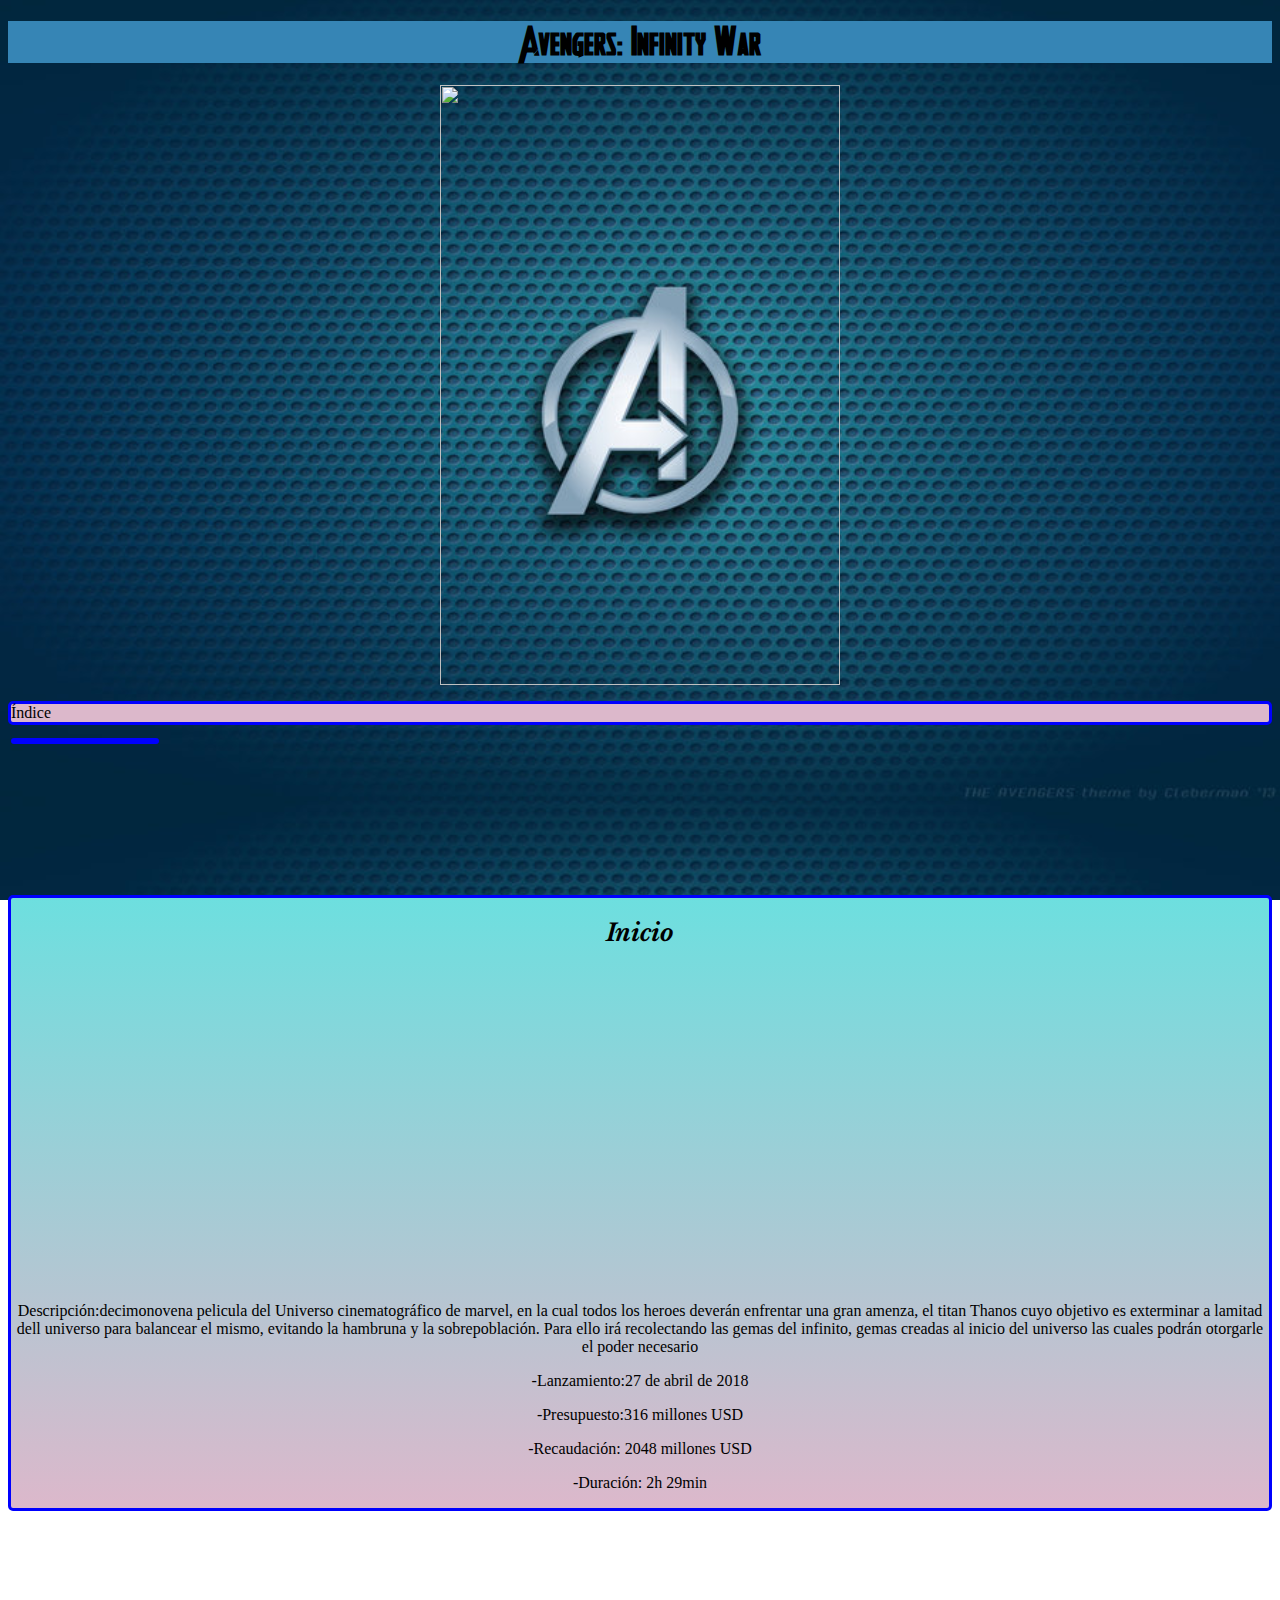
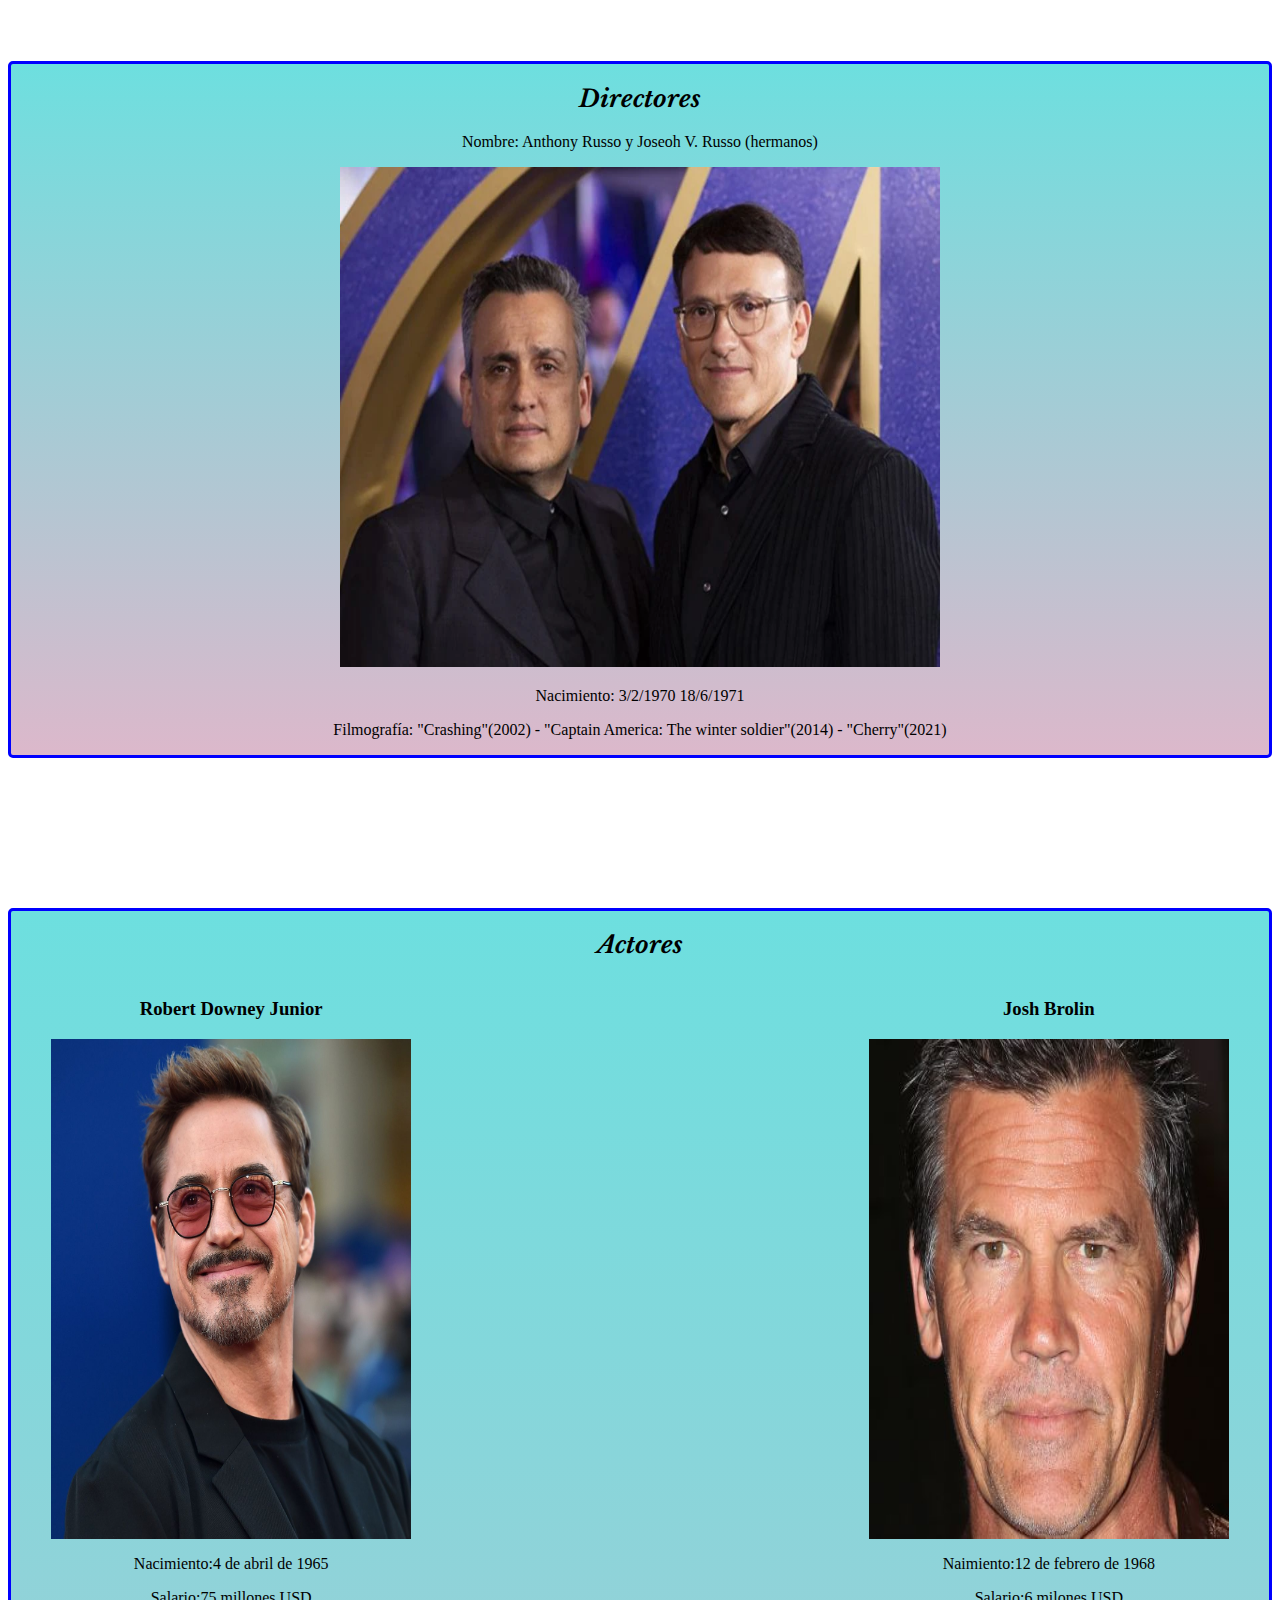
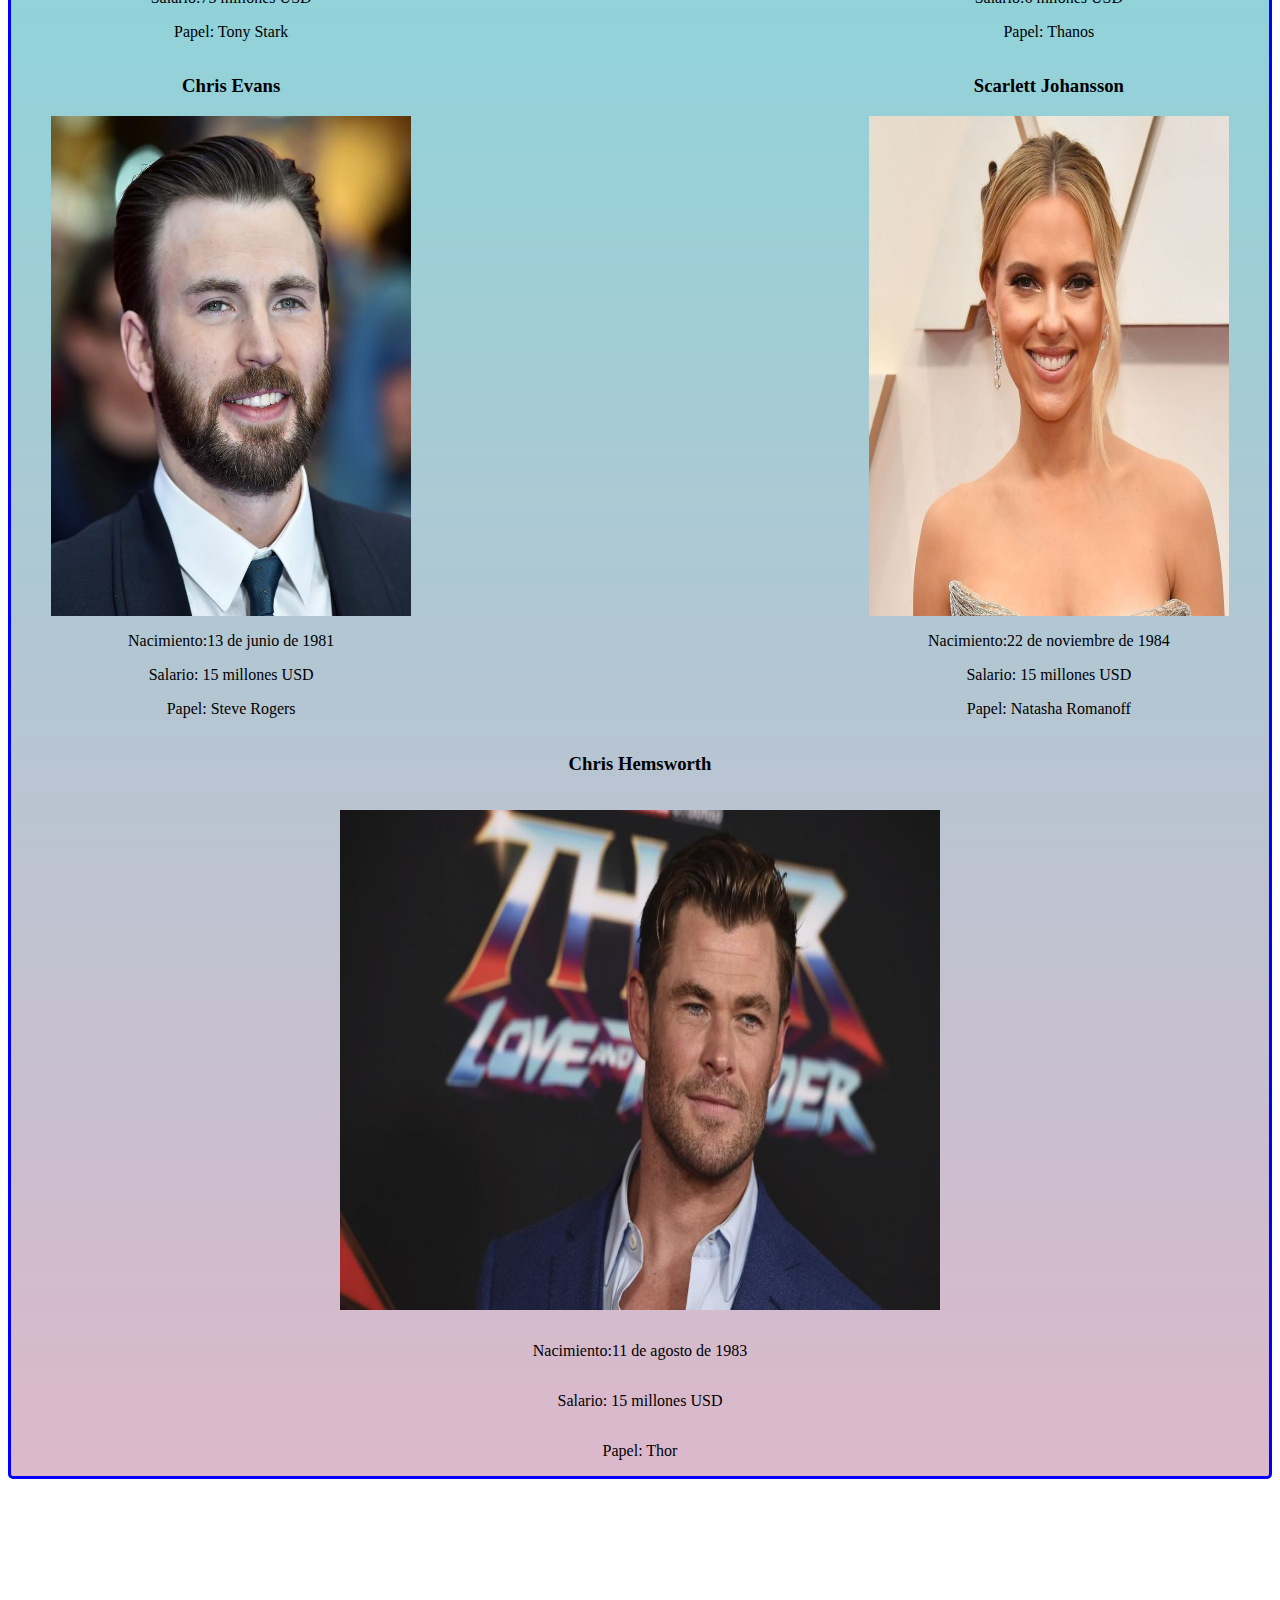
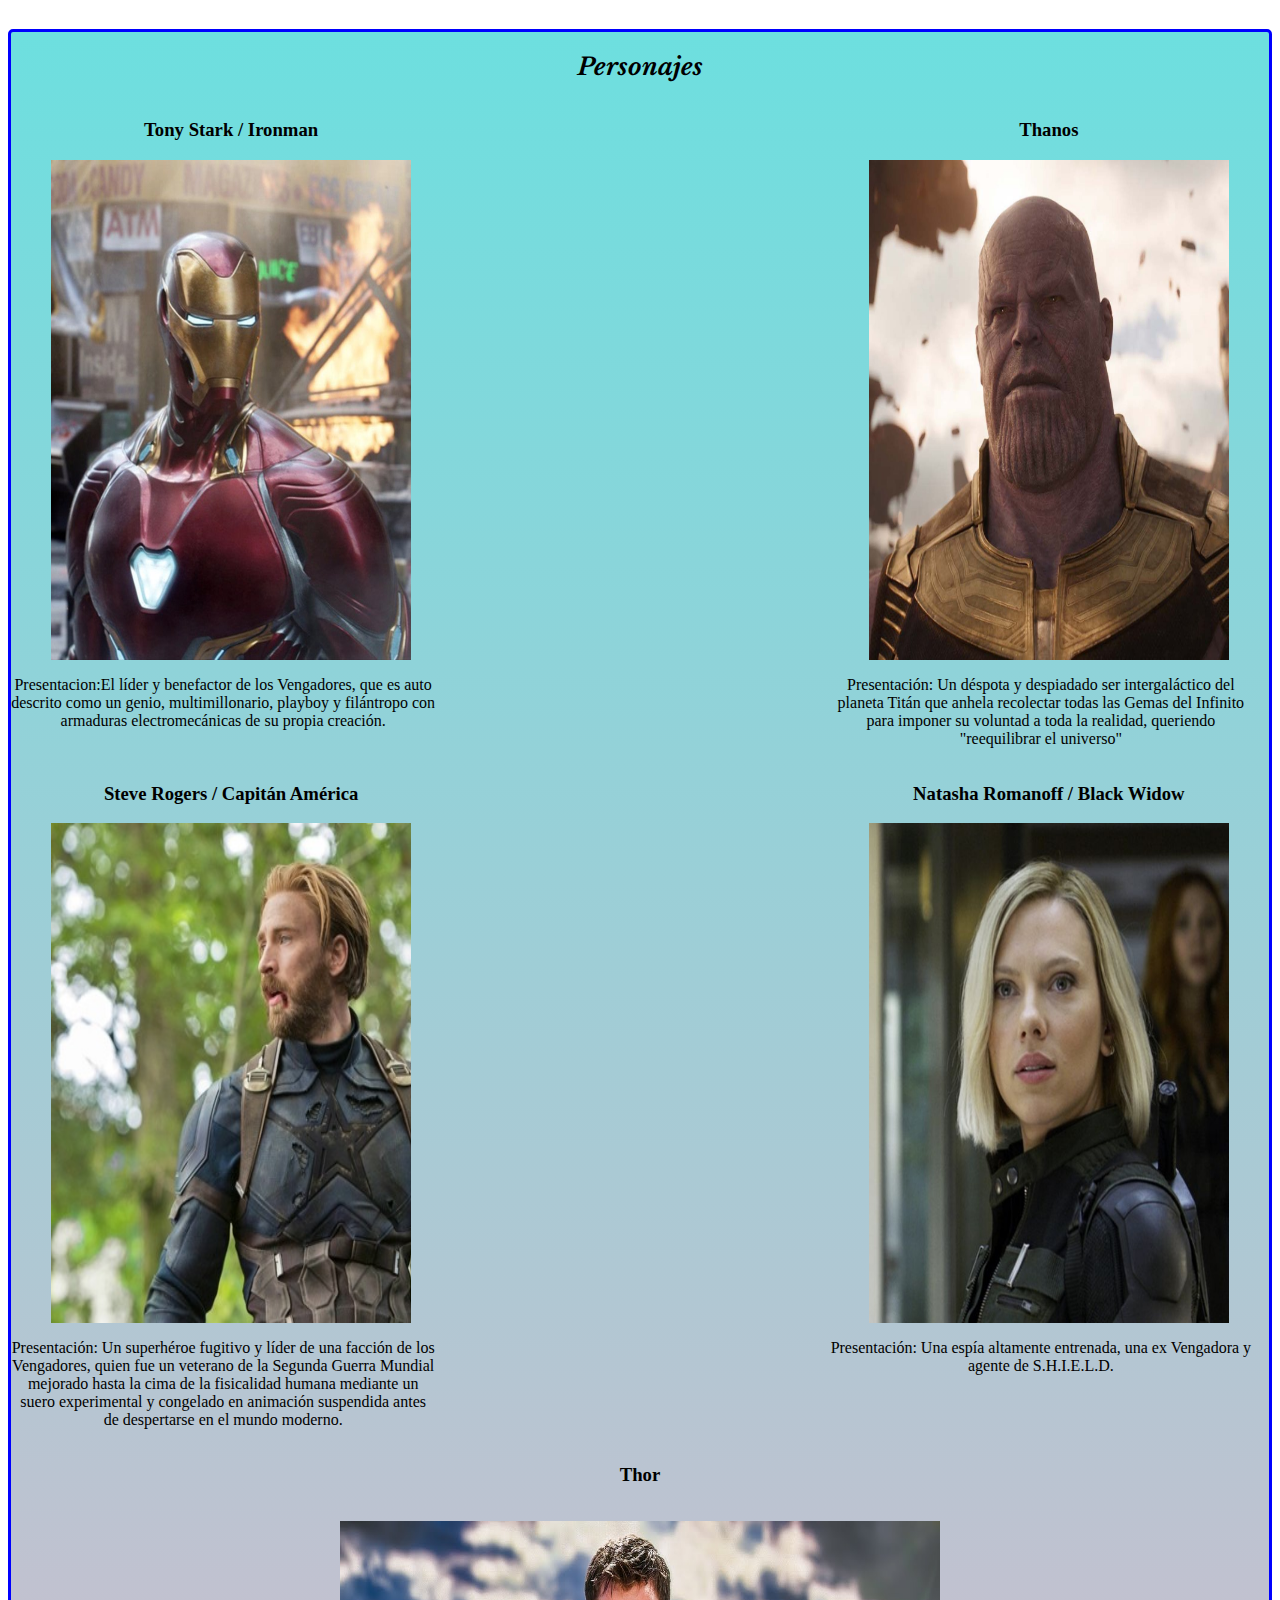
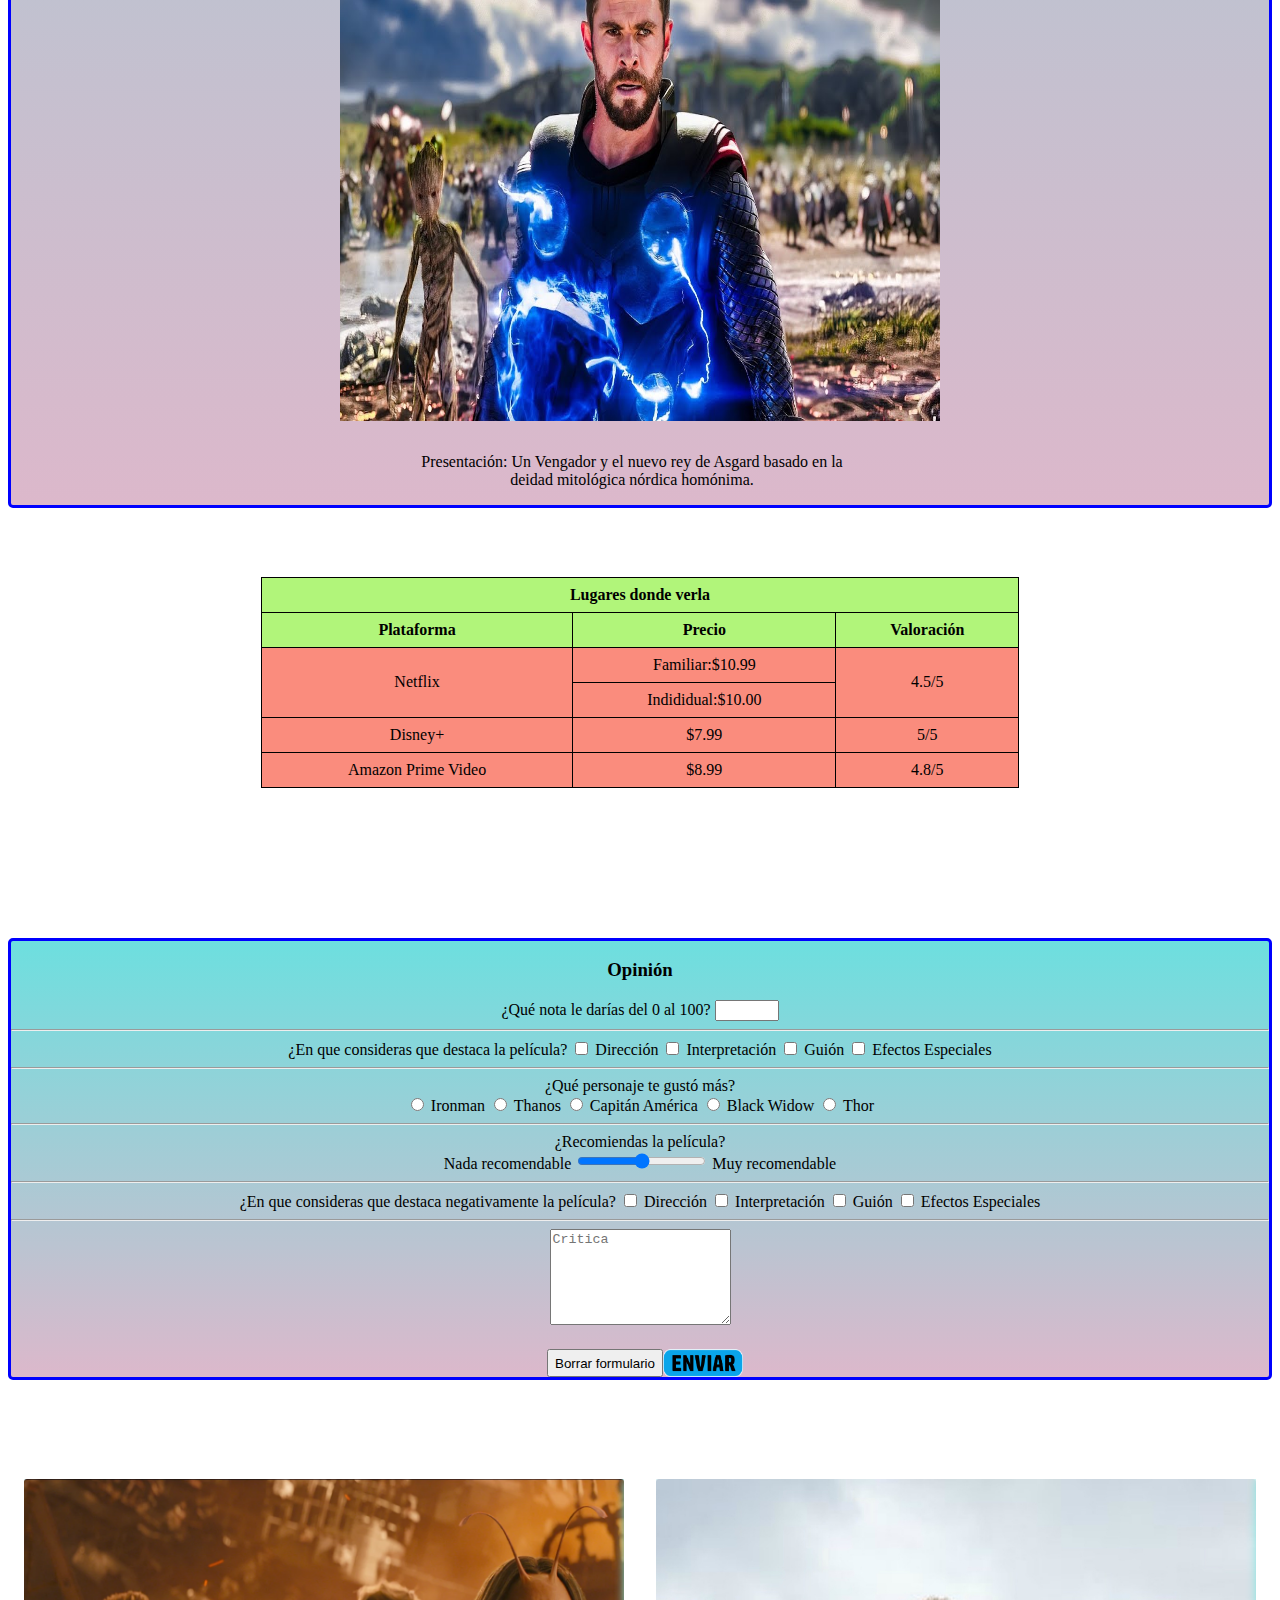
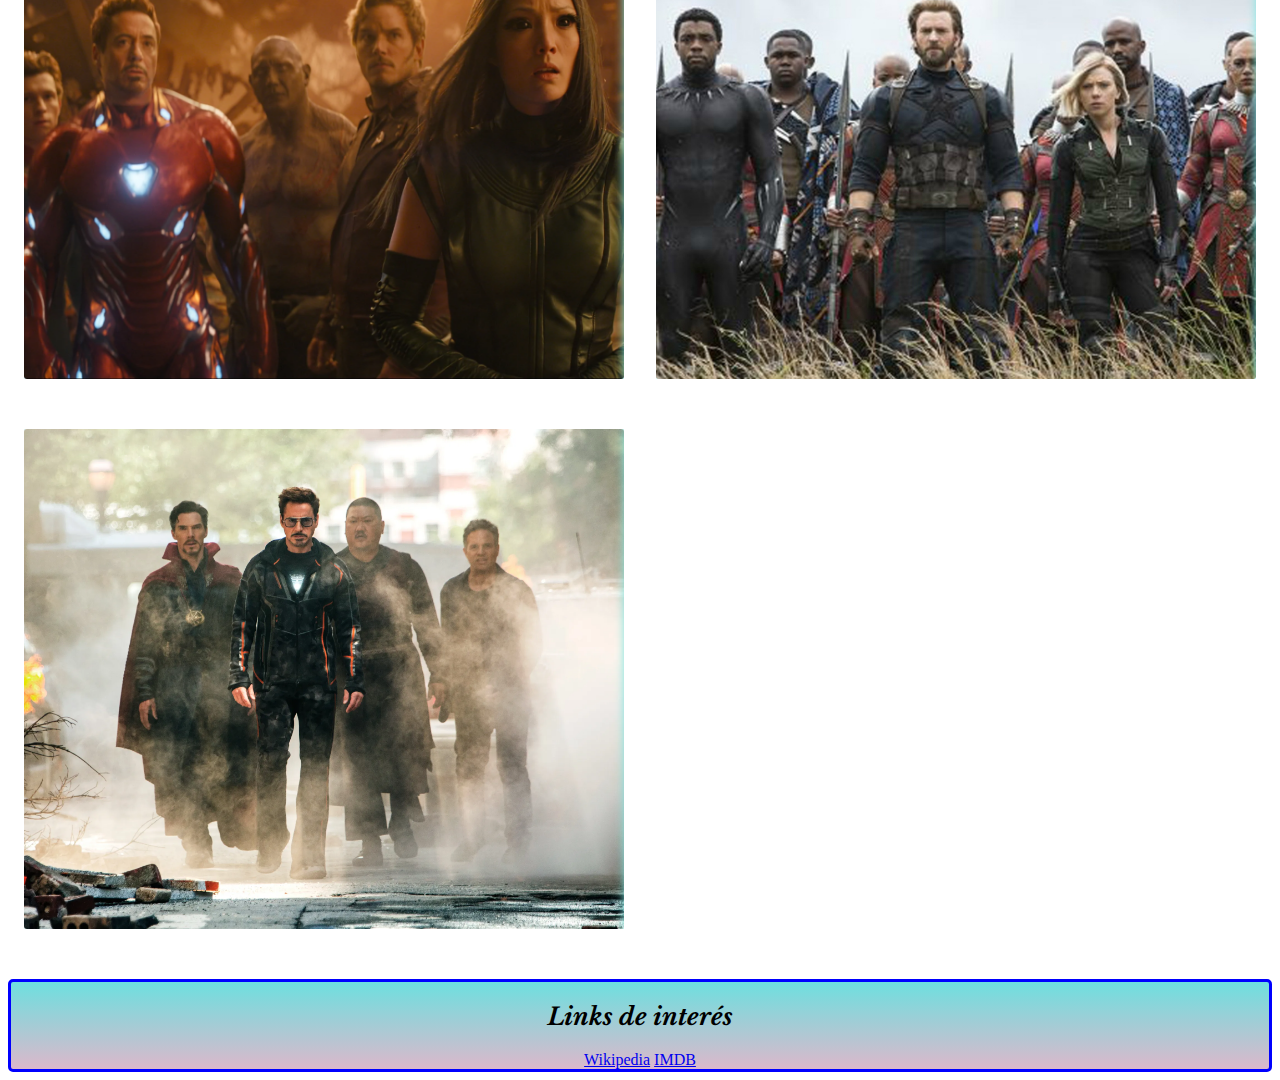
==== v1/index.html @ 61849d8e "Add files via upload" ====
<!DOCTYPE html>
<html lang="es-es">

<head>
    <meta charset="UTF-8">
    <meta http-equiv="X-UA-Compatible" content="IE=edge">
    <meta name="viewport" content="width=device-width, initial-scale=1.0">
    <meta author="Iago Riveiro García">
    <meta description="Pagina sobre una pelicula añadiendo css">
    <link rel="stylesheet" href="Styles.css">
    <link rel="preconnect" href="https://fonts.googleapis.com">
    <link rel="preconnect" href="https://fonts.gstatic.com" crossorigin>
    <link href="https://fonts.googleapis.com/css2?family=Libre+Baskerville&display=swap" rel="stylesheet">
    <link rel="icon" type="image/jpg" href="/img/favicon.png" />
    <title>Avengers Infinity War</title>
</head>

<body>

</body>

</html>
<html>

<head>
</head>

<body>
    <header>
        <h1 class="tittle">Avengers: Infinity War</h1>
        <figure>
            <img class="poster" src="./img/poster.jpg">
        </figure>

        <nav>
            <div class="dropdown">
                <span>Índice</span>
                <ul>
                    <li><a href="#inicio">Inicio</a></li>
                    <li><a href="#directores">Directores</a></ulil>
                    <li><a href="#actores">Actores</a></li>
                    <li><a href="#personajes">Personajes</a></li>
                    <li><a href="#tabla">Donde verla</a></li>
                    <li><a href="#formulario">Opinión</a></li>
                    <li><a href="#media">Media</a></li>
                    <li><a href="links">Links de interés</a></li>
                </ul>

            </div>
        </nav>
    </header>


    <main>
        <section id="inicio" class="wrapperI">
            <div class="trailer">
                <h2>Inicio</h2>
                <article>


                    <iframe width="560" height="315" src="https://www.youtube.com/embed/6ZfuNTqbHE8"
                        title="YouTube video player" frameborder="0"
                        allow="accelerometer; autoplay; clipboard-write; encrypted-media; gyroscope; picture-in-picture"
                        allowfullscreen></iframe>

                    <p class>Descripción:decimonovena pelicula del Universo cinematográfico de marvel, en la cual todos
                        los heroes
                        deverán
                        enfrentar una gran amenza, el titan Thanos cuyo objetivo es exterminar a lamitad dell universo
                        para
                        balancear el mismo, evitando la hambruna y la sobrepoblación. Para ello irá recolectando las
                        gemas
                        del
                        infinito, gemas creadas al inicio del universo las cuales podrán otorgarle el poder necesario
                    </p>

                    <p>-Lanzamiento:27 de abril de 2018 </p>

                    <p>-Presupuesto:316 millones USD</p>

                    <p>-Recaudación: 2048 millones USD</p>

                    <p>-Duración: 2h 29min</p>
                </article>
            </div>
        </section>
        <section class="wrapperD" id="directores">

            <article>
                <h2>Directores</h2>

                <p>Nombre: Anthony Russo y Joseoh V. Russo (hermanos)</p>
                <figure>
                    <img src="./img/Russo.jpg" width="600" height="500">
                </figure>

                <p>Nacimiento: 3/2/1970 18/6/1971</p>

                <p>Filmografía: "Crashing"(2002) - "Captain America: The winter soldier"(2014) - "Cherry"(2021)</p>

            </article>
        </section>
        <section class="wrapperD" id="actores">


            <h2>Actores</h2>
            <div class="actores">

                <article>
                    <h3>Robert Downey Junior</h3>
                    <figure>
                        <img src="./img/Robert.jpg" width="600" height="500">
                    </figure>
                    <p>Nacimiento:4 de abril de 1965</p>
                    <p>Salario:75 millones USD</p>
                    <p>Papel: Tony Stark</p>
                </article>
                <article class="imageiz">
                    <h3>Josh Brolin</h3>
                    <figure>
                        <img src="./img/brolin.jpg" width="600" height="500">
                    </figure>
                    <p>Naimiento:12 de febrero de 1968</p>
                    <p>Salario:6 milones USD</p>
                    <p>Papel: Thanos</p>
                </article>
                <article>

                    <h3>Chris Evans</h3>
                    <figure>
                        <img src="./img/CEvans.jpg" width="600" height="500">
                    </figure>
                    <p>Nacimiento:13 de junio de 1981 </p>
                    <p> Salario: 15 millones USD</p>
                    <p>Papel: Steve Rogers</p>
                </article>
                <article class="imageiz">
                    
                    <h3>Scarlett Johansson</h3>
                    <figure>
                        <img src="./img/Scarlett.jpg" width="600" height="500">
                    </figure>
                    <p> Nacimiento:22 de noviembre de 1984</p>
                    <p>Salario: 15 millones USD</p>
                    <p>Papel: Natasha Romanoff</p>
                </article>
                <article class="last-image">
                    <div class="centerImage">
                    <h3>Chris Hemsworth</h3>
                    <figure>
                        <img src="./img/CHemsworth.jpeg" width="600" height="500">
                    </figure>
                    <p> Nacimiento:11 de agosto de 1983 </p>
                    <p>Salario: 15 millones USD</p>
                    <p> Papel: Thor</p>
                    </div>
                </article>
            </div>
        </section>


        <section class="wrapperD" id="personajes">

            <h2>Personajes</h2>
            <div class="characters">
                <article>
                    <h3>Tony Stark / Ironman</h3>
                    <figure>
                        <img src="./img/ironman.jpg" width="600" height="500">
                    </figure>
                    <p>Presentacion:El líder y benefactor de los Vengadores, que es auto descrito como un
                        genio,
                        multimillonario, playboy y filántropo con armaduras electromecánicas de su propia
                        creación.
                    </p>
                </article>

                <article class="imageiz">
                    <h3>Thanos</h3>
                    <figure>
                        <img src="./img/Thanos.jpg" width="600" height="500">
                    </figure>
                    <p>Presentación: Un déspota y despiadado ser intergaláctico del planeta Titán que anhela
                        recolectar todas las Gemas del Infinito para imponer su voluntad a toda la realidad,
                        queriendo "reequilibrar el universo"</p>
                </article>

                <article>
                    <h3>Steve Rogers / Capitán América</h3>
                    <figure>
                        <img src="./img/capitan.jpg" width="600" height="500">
                    </figure>
                    <p>Presentación: Un superhéroe fugitivo y líder de una facción de los Vengadores, quien
                        fue un
                        veterano de la Segunda Guerra Mundial mejorado hasta la cima de la fisicalidad
                        humana
                        mediante un suero experimental y congelado en animación suspendida antes de
                        despertarse en
                        el mundo moderno.</p>
                </article>

                <article class="imageiz">

                    <h3>Natasha Romanoff / Black Widow</h3>
                    <figure>
                        <img src="./img/BWidow.jpg" width="600" height="500">
                    </figure>
                    <p>Presentación: Una espía altamente entrenada,  una ex Vengadora y agente de
                        S.H.I.E.L.D. </p>
                </article>

                    <article class="last-image">
                        <div class="centerImage">
                        <h3> Thor</h3>
                        <figure>
                            <img class="Chrish" src="./img/Thor.jpg" width="600" height="500">
                        </figure>
                        <p>Presentación: Un Vengador y el nuevo rey de Asgard basado en la deidad mitológica
                            nórdica
                            homónima.</p>
                        </div>

            </div>

        </section>

        <section id="tabla">

            <h2 class="watch">Donde verla</h2>

           
                <table>
                    <tr>
                      <th colspan="6">Lugares donde verla</th>
                    </tr>
                    <tr>
                      <th>Plataforma</th>
                      <th>Precio</th>
                      <th>Valoración</th>
                    </tr>
                    <tr>
                      <td rowspan="2">Netflix</td>
                      <td>Familiar:$10.99</td>
                      <td rowspan="2">4.5/5</td>
                    </tr>
                    <tr>
                      <td >Indididual:$10.00</td>
                    </tr>
                    <tr>
                      <td>Disney+</td>
                      <td>$7.99</td>
                      <td>5/5</td>
                    </tr>
                    <tr>
                      <td>Amazon Prime Video</td>
                      <td>$8.99</td>
                      <td>4.8/5</td>
                    </tr>
                  </table>
        </section>

        <section class="opinion" id="formulario">


            <h3>Opinión</h3>
            <article>
                <form name="formulario" method="post" action="/send.php">
                    <label for="nota">¿Qué nota le darías del 0 al 100?</label>
                    <input type="number" id="nota" name="nota" min="0" max="100">
                    <hr>

                  

                    <span>¿En que consideras que destaca la película?</span>
                    <input type="checkbox" name="ambito" id="direccion" value="direccion">
                    <label for="direccion">Dirección</label>

                    <input type="checkbox" name="ambito" id="interpretacion" value="interpretacion">
                    <label for="interpretacion">Interpretación</label>

                    <input type="checkbox" name="ambito" id="guion" value="guion">
                    <label for="guion">Guión</label>

                    <input type="checkbox" name="ambito" id="VFX" name="VFX">
                    <label for="VFX">Efectos Especiales</label>
                    <hr>

                    <span>¿Qué personaje te gustó más?</span>
                    <br>
                    <input type="radio" name="personaje" id="tony" value="tony">
                    <label for="tony">Ironman</label>
                    <input type="radio" name="personaje" id="thanos" value="thanos">
                    <label for="thanos">Thanos</label>
                    <input type="radio" name="personaje" id="steve" value="steve">
                    <label for="steve">Capitán América</label>
                    <input type="radio" name="personaje" id="natasha" value="natasha">
                    <label for="natasha">Black Widow</label>
                    <input type="radio" name="personaje" id="thor" value="thor">
                    <label for="thor">Thor</label>
                    <hr>
                    <label for="recomendada">¿Recomiendas la película?</label>
                    <br>
                    <span>Nada recomendable</span>
                    <input type="range" id="recomendada" name="recomendada" value="2" min="1" max="3">
                    <span>Muy recomendable</span>
                    <hr>
                    <span>¿En que consideras que destaca negativamente la película?</span>
                    <input type="checkbox" name="ambito" id="direccion2" value="direccion">
                    <label for="direccion2">Dirección</label>

                    <input type="checkbox" name="ambito" id="interpretacion2" value="interpretacion">
                    <label for="interpretacion2">Interpretación</label>

                    <input type="checkbox" name="ambito" id="guion2" value="guion">
                    <label for="guion2">Guión</label>

                    <input type="checkbox" name="ambito" id="VFX2" name="VFX">
                    <label for="VFX2">Efectos Especiales</label>
                    <hr>
                    <div class="col-12"><textarea name="message" id="message" placeholder="Critica"
                        rows="6"></textarea></div>
                    <div class="send">
                        <input type="reset" value="Borrar formulario" />
                        <input type="image" src="./img/enviar.png" alt="Enviar" width="80" height="28" />
                    </div>
                </form>
            </article>

        </section>

        <section id="media">
            <h2 class="mediaTittle">Media</h2>
            <article class="media" class>
                <div class="slider">
                    <img src="./img/titan1.jpg">
                    <img src="./img/titan2.jpg">
                    <img src="./img/titan3.jpg">
                    </div>
                    <div class="slider">
                        <img src="./img/wakanda1.jpg">
                        <img src="./img/wakanda2.jpg">
                        <img src="./img/wakanda3.jpg">
    
                    </div>
                    <div class="slider">
                        <img src="./img/ny1.jpg">
                        <img src="./img/ny2.jpg">
                        <img src="./img/ny3.jpg">
    
                    </div>

                    <div>
                        <video>
<source src="./img/video.mp4" type="video/mp4">

                        </video>
                        
                    </div>


                
            </article>
            
        </section>

        <section class="links" id="links">
            <h2>Links de interés</h2>
            <article>
                <a href="https://es.wikipedia.org/wiki/Avengers:_Infinity_War" target="_blank">Wikipedia</a>
                <a href="https://www.imdb.com/title/tt4154756/" target="_blank">IMDB</a>
            </article>

        </section>
    </main>

</body>
---- v1/Styles.css ----
@font-face {
    font-family: 'avengers';
    src: url(./fonts/heroesassemble2.ttf);

}

body {
    /*  background: linear-gradient(#6ddfdf, #DCB8CB)*/

    background-image: url(./img/fondo.jpg);
    background-size: 100%;
    background-attachment: fixed;


}

.tittle {
    text-align: center;
    font-family: avengers;
    font-size: xx-large;
    color: #000000;
    background-color: #3685B5;
}

.poster {
    width: 400px;
    height: 600px;

    display: block;
    margin: 0 auto;

}

.wrapperI {
    background: linear-gradient(#6ddfdf, #DCB8CB);
    -moz-border-radius: 5px;
    -webkit-border-radius: 5px;
    border-radius: 5px;
    border: solid blue;
    margin-top: 170px;

}

.wrapperD {
    background: linear-gradient(#6ddfdf, #DCB8CB);
    -moz-border-radius: 5px;
    -webkit-border-radius: 5px;
    border-radius: 5px;
    border: solid blue;
    margin-top: 150px;
    text-align: center;

    justify-content: center;
}

.trailer {
    text-align: center;

    justify-content: center;
}

.media {
    display: grid;
    grid-template-columns: repeat(2, 50%);
    grid-template-rows: repeat(2, 300px);
    grid-row-gap: 250px;
    justify-items: center;
    align-items: center;
    margin-top: 150px;

}

.actores {
    display: flex;
    flex-wrap: wrap;
}

.characters {
    display: flex;
    flex-wrap: wrap;
}

.characters article {
    width: 35%;
}

.actores article {
    width: 35%;

}

.imageiz {
   
    align-items: center;
    margin-left: auto;
}

.last-image {
    

    display: block;
    margin: 0 auto;
}

body::-webkit-scrollbar {
    width: 12px;
}

body::-webkit-scrollbar-track {
    background: #30aaaa
}

body::-webkit-scrollbar-thumb {
    background-color: #eb82ba;
    border-radius: 20px;
    border: 3px solid #30aaaa;
}

h2 {
    font-family: 'Libre Baskerville', serif;
    font-style: italic;

    text-align: center;
}

.send {
    margin-left: 10px;
    margin-top: 20px;

}

.dropdown {
    position: relative;


}

.dropdown ul {
    position: absolute;
    background: linear-gradient(#6ddfdf, #DCB8CB);
    -moz-border-radius: 5px;
    -webkit-border-radius: 5px;
    border-radius: 5px;
    border: solid blue;
    max-height: 0px;
    overflow: hidden;
    transition: all 0.4s;

}

.dropdown:hover ul {
    max-height: 400px;

}

nav {
    background-color: #DCB8CB;
    -moz-border-radius: 5px;
    -webkit-border-radius: 5px;
    border-radius: 5px;
    border: solid blue
}

.links {
    background: linear-gradient(#6ddfdf, #DCB8CB);
    -moz-border-radius: 5px;
    -webkit-border-radius: 5px;
    border-radius: 5px;
    border: solid blue;
    margin-top: 150px;
    text-align: center;

    justify-content: center;
}

.opinion {
    background: linear-gradient(#6ddfdf, #DCB8CB);
    -moz-border-radius: 5px;
    -webkit-border-radius: 5px;
    border-radius: 5px;
    border: solid blue;
    margin-top: 150px;
    text-align: center;

    justify-content: center;

}

.mediaTittle {
    color: white;
    text-decoration: underline;
}

.tableTittle {
    color: white;
    text-decoration: underline;
}

.watch {

    color: white;
    text-decoration: underline;
}

.send {
    display: flex;
    justify-content: center;
    align-items: stretch;
}



.slider {
    display: flex;
    max-width: 600px;
    height: 500px;
    width: 100%;
    overflow-x: scroll;
    scroll-snap-type: x mandatory;
}
video{
    width: 600px;
    height: 500px;
}

.slider img {
    width: 100%;
    object-fit: cover;
    scroll-snap-align: center;
    border-radius: 3px;
    box-shadow: 0 0 10px rgb(127, 231, 226);

}
.centerImage{
    display: flex;
    flex-direction: column;
    align-items: center;
    text-align: center;
    margin: 0 auto;
}
.actores article figure {
    display: flex;
    justify-content: center;
    align-items: center;
    overflow: hidden;
}

.actores article p {
    text-align: center;
}

.characters article figure{
    display: flex;
    justify-content: center;
    align-items: center;
    overflow: hidden;
}
.characters article p{
    text-align: center
    ;
    margin-right: 1em;
}

table {
    width: 60%;
    border-collapse: collapse;
    background-color: rgb(250, 140, 125);
    margin: auto;
    
}

th, td {
    border: 1px solid black;
    padding: 8px;
    text-align: center;
}

th {
    background-color: #b1f57a;
}
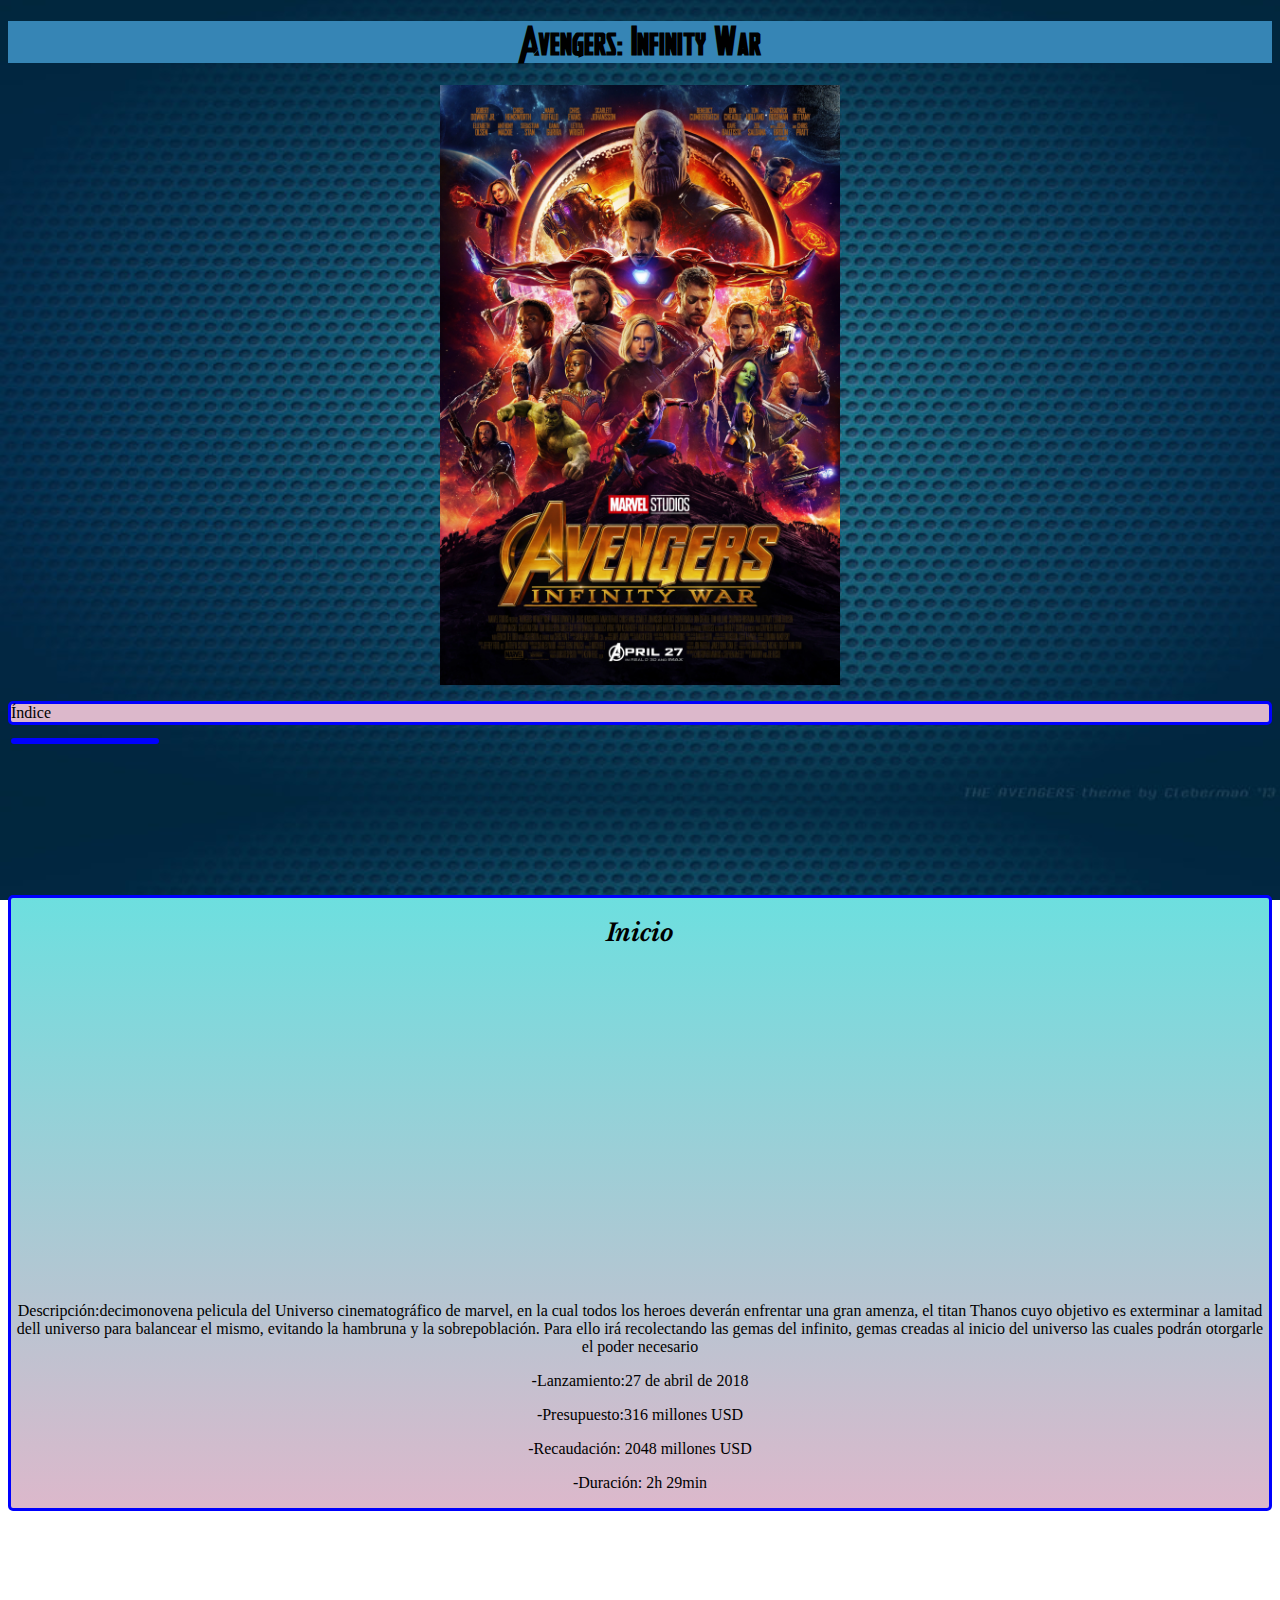
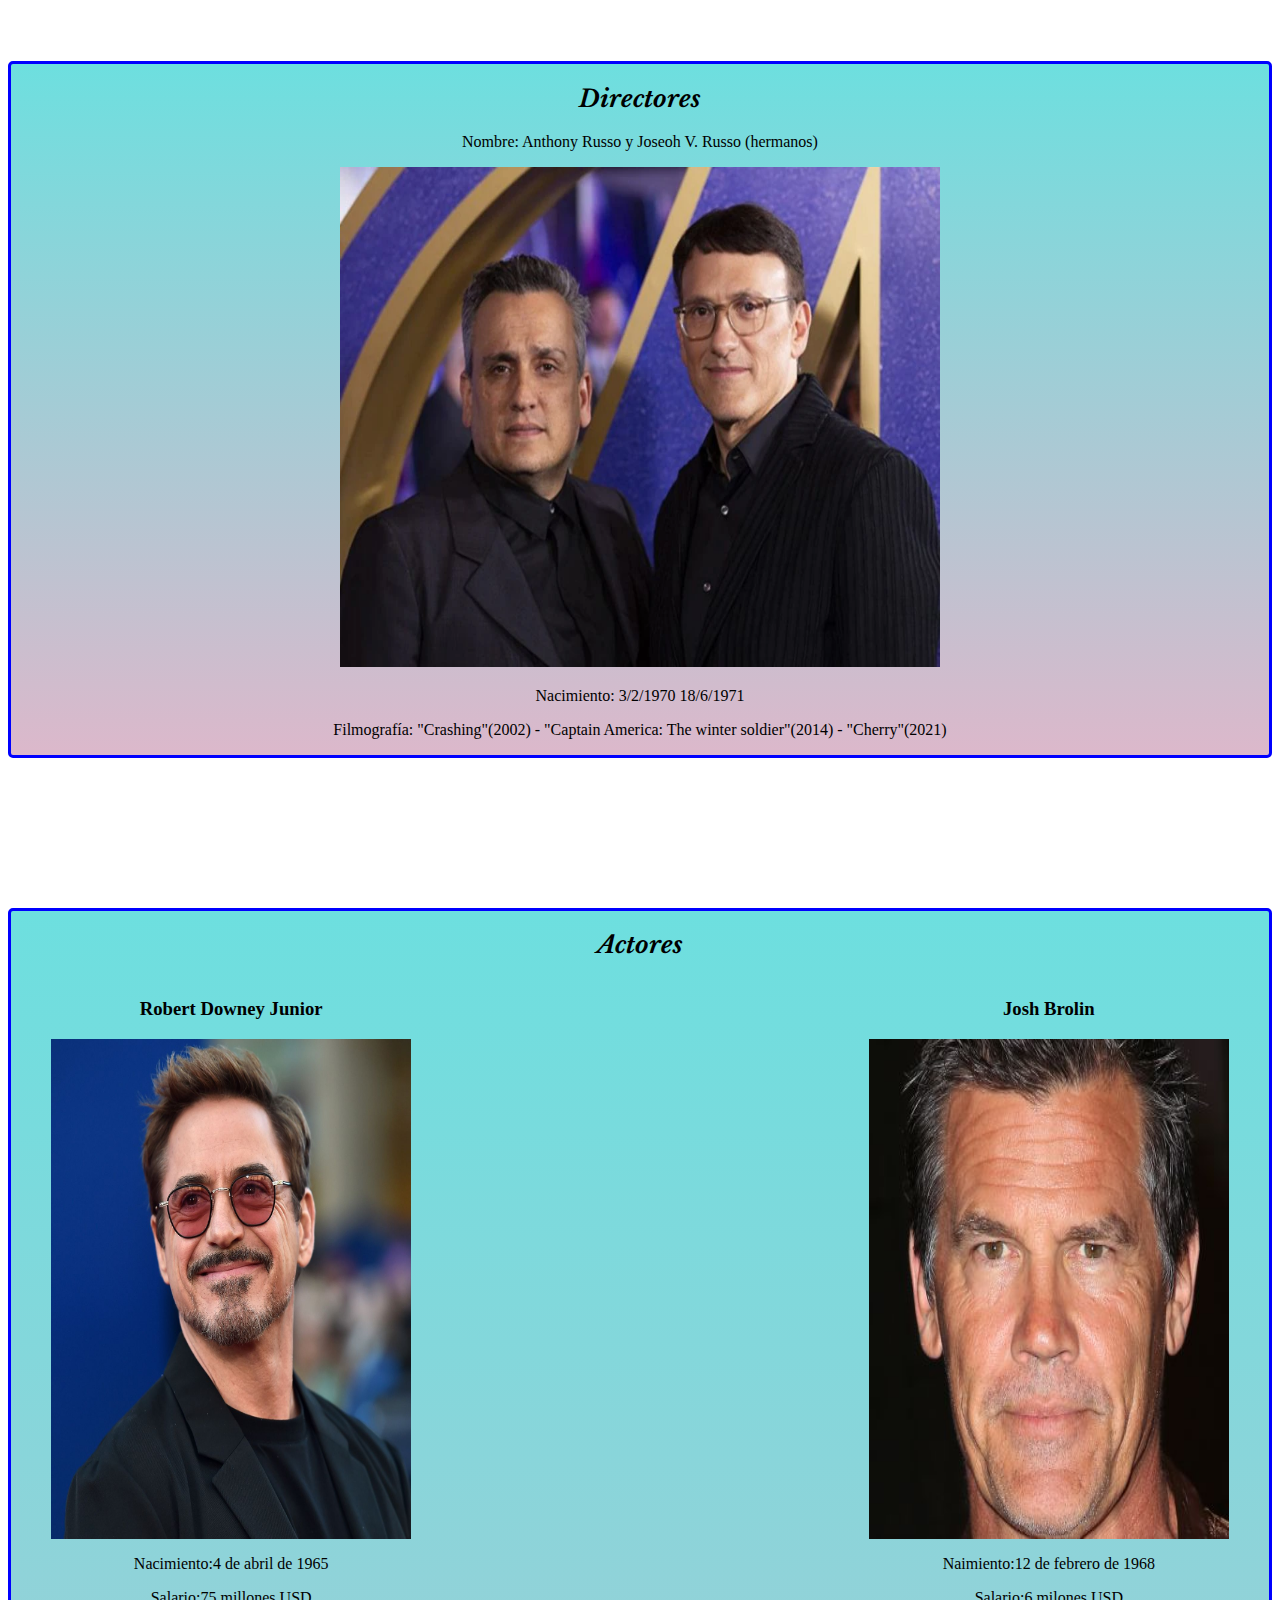
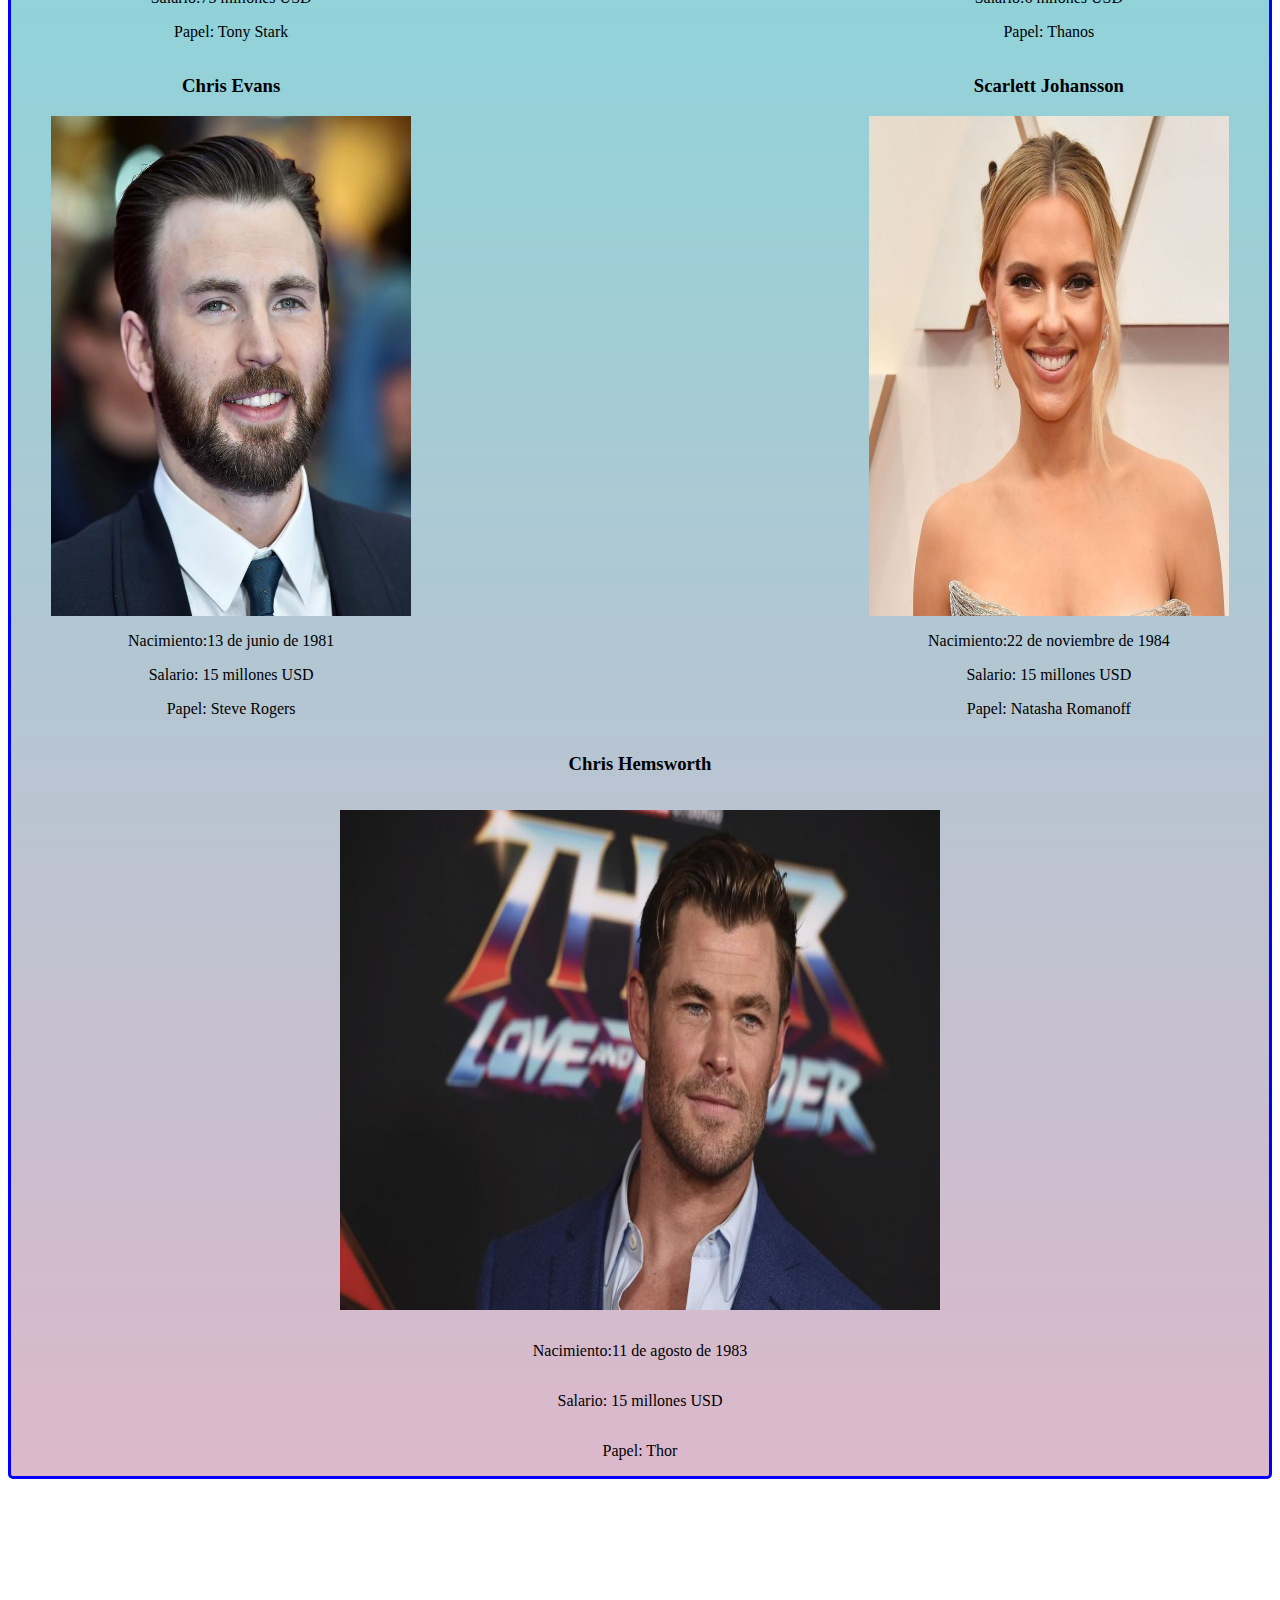
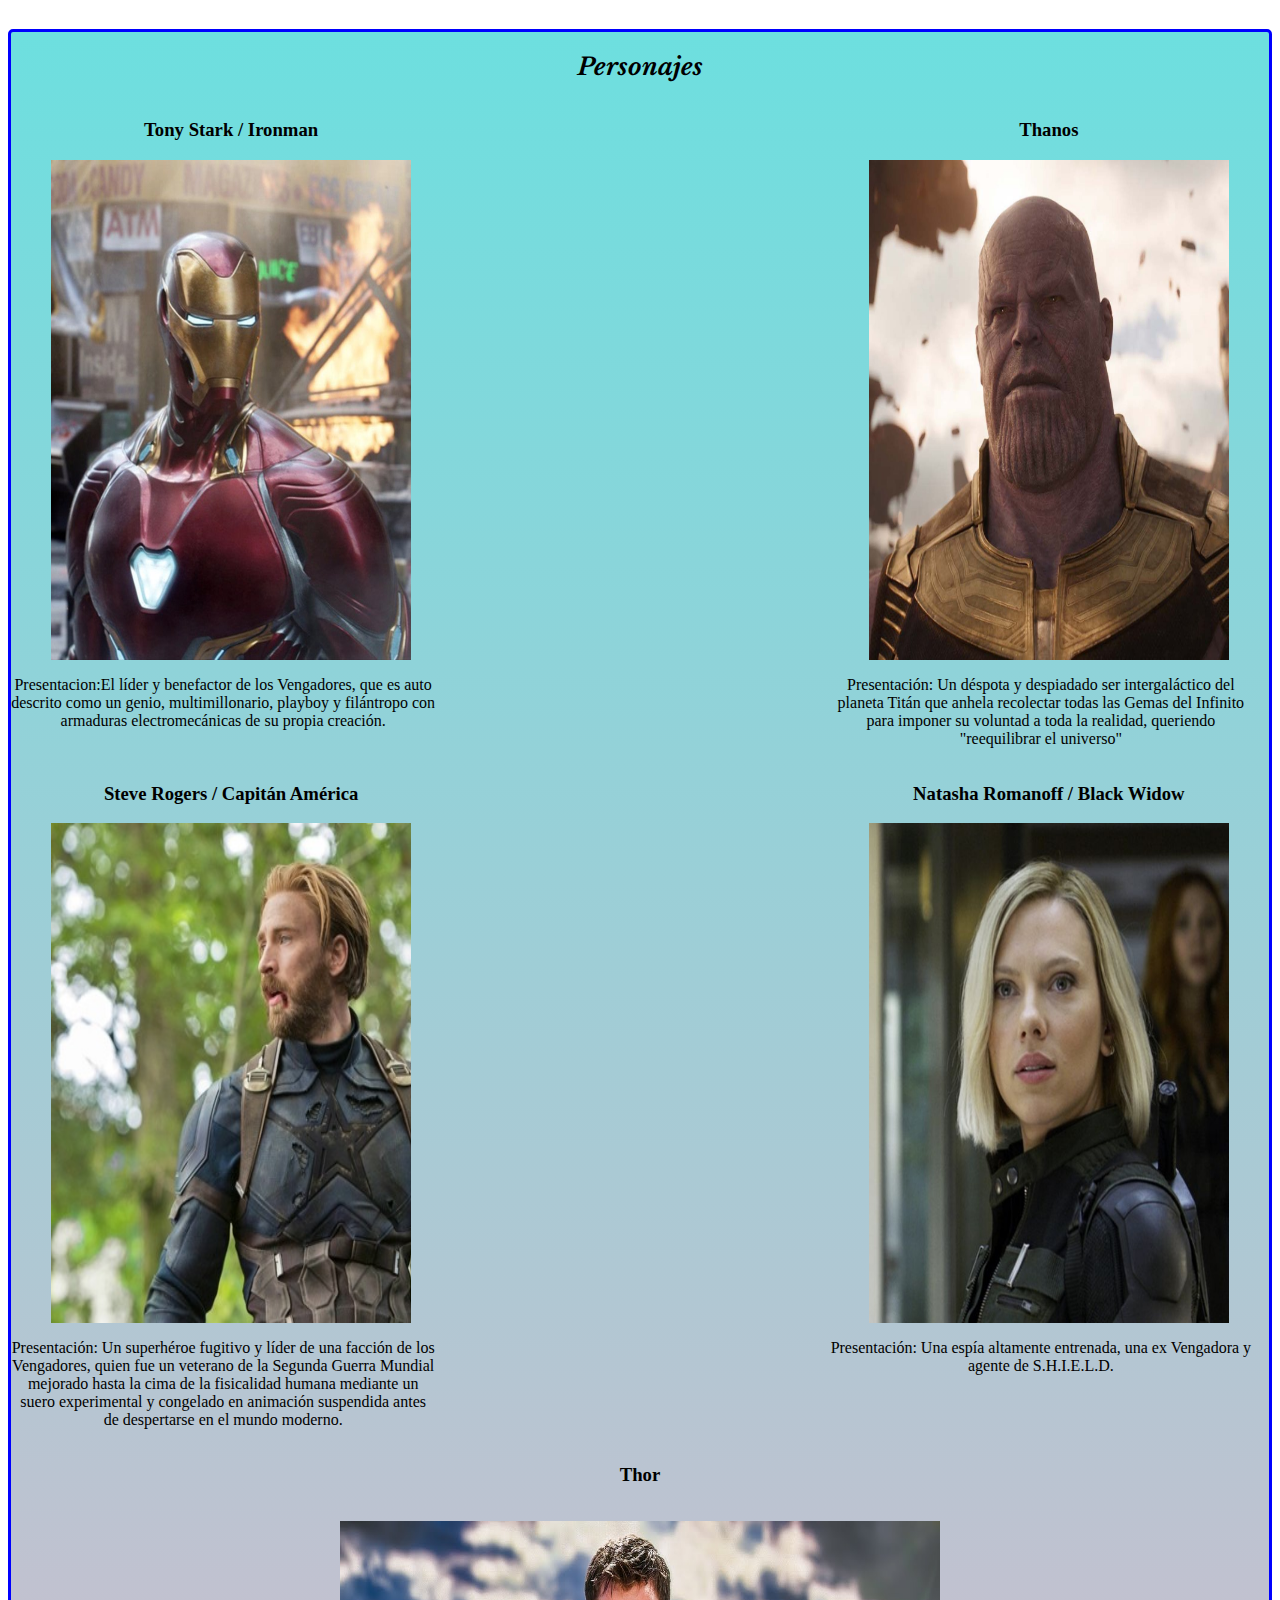
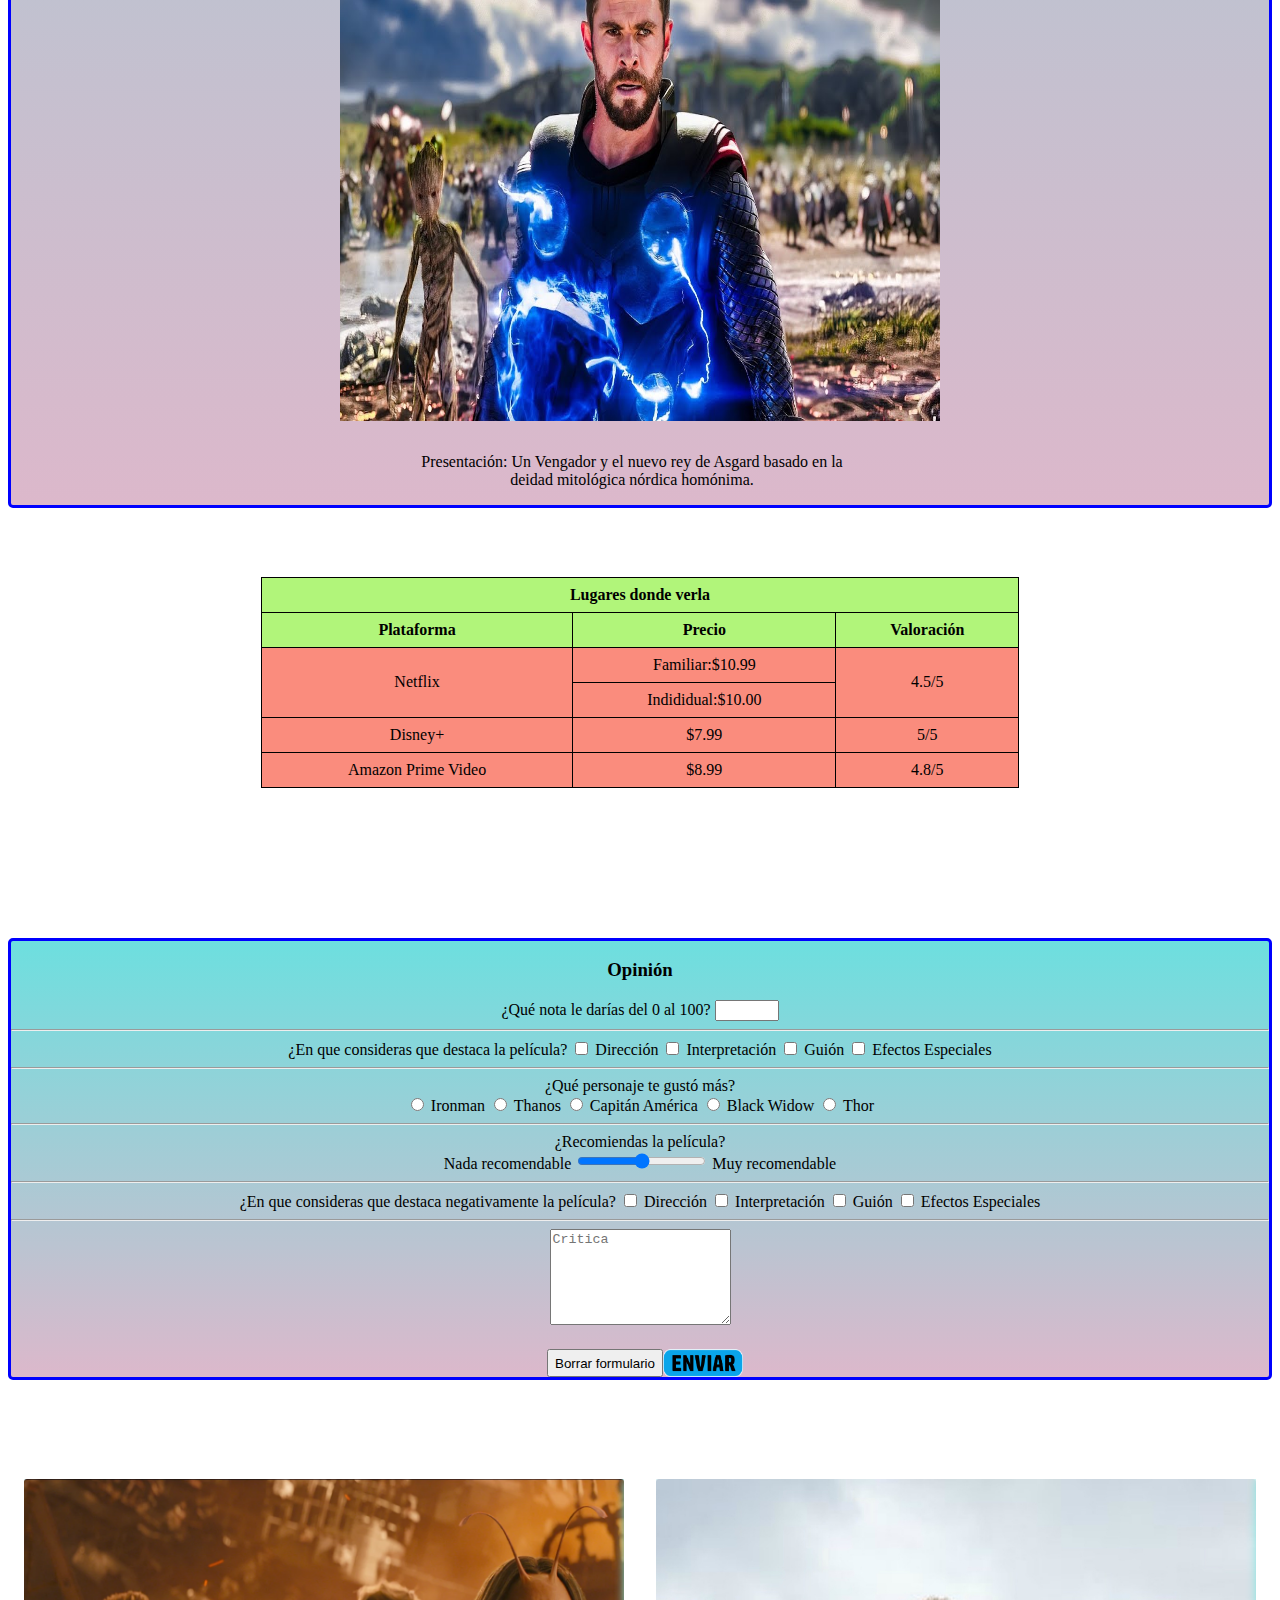
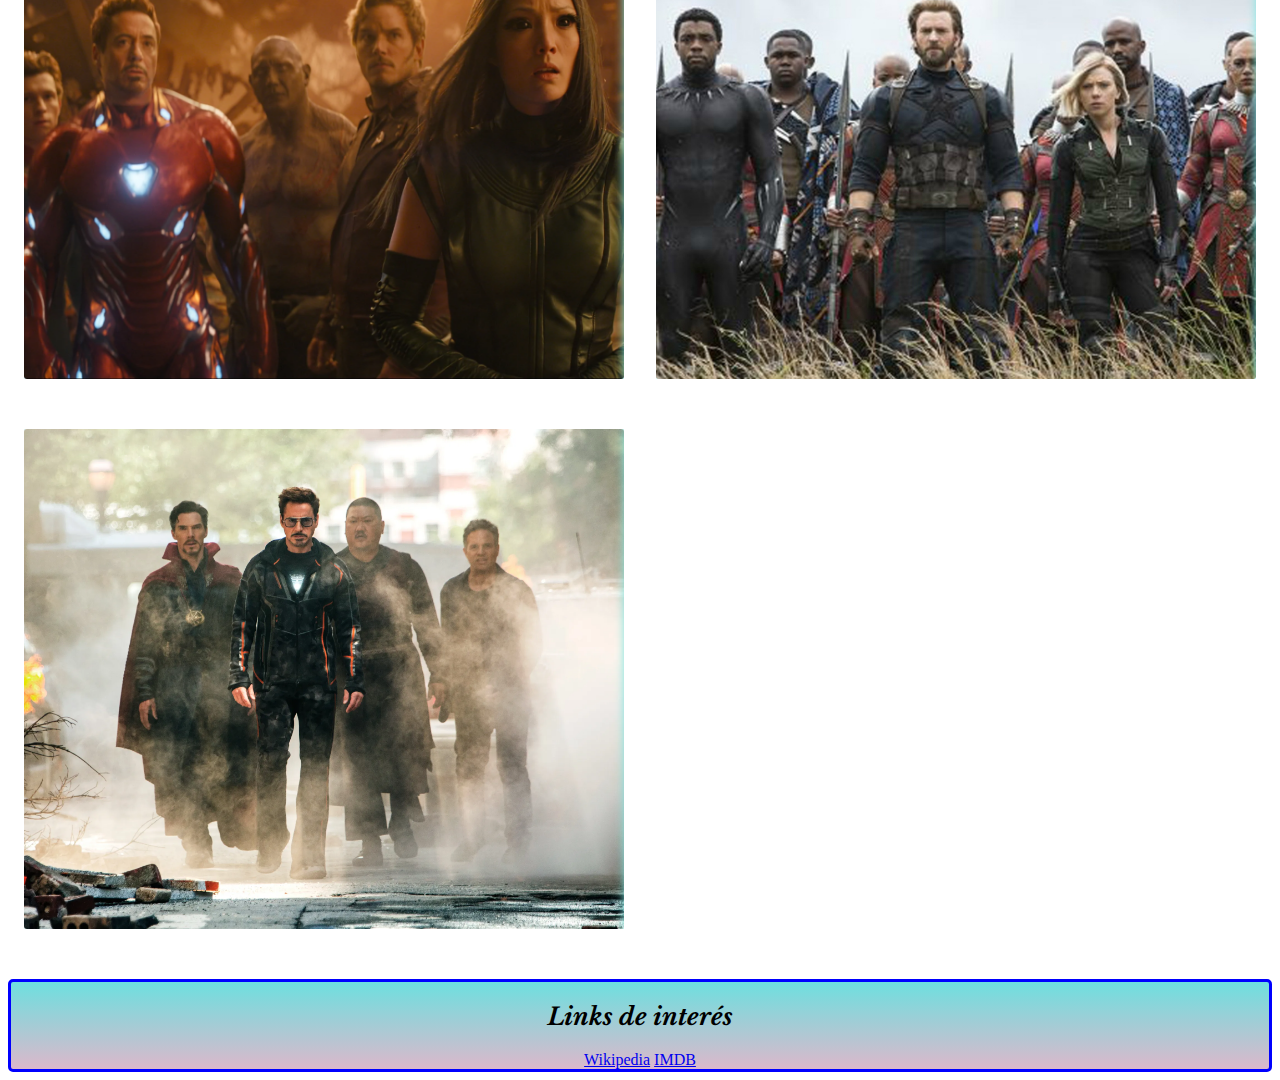
==== commit 5ab3569c: "Update index.html" ====
--- a/v1/index.html
+++ b/v1/index.html
@@ -11,7 +11,7 @@
     <link rel="preconnect" href="https://fonts.googleapis.com">
     <link rel="preconnect" href="https://fonts.gstatic.com" crossorigin>
     <link href="https://fonts.googleapis.com/css2?family=Libre+Baskerville&display=swap" rel="stylesheet">
-    <link rel="icon" type="image/jpg" href="/img/favicon.png" />
+    <link rel="icon" type="image/jpg" href="./img/f.png" />
     <title>Avengers Infinity War</title>
 </head>
 
@@ -29,7 +29,7 @@
     <header>
         <h1 class="tittle">Avengers: Infinity War</h1>
         <figure>
-            <img class="poster" src="./img/poster.jpg">
+            <img class="poster" src="./img/Poster.jpg">
         </figure>
 
         <nav>
@@ -373,4 +373,4 @@
         </section>
     </main>
 
-</body>+</body>
